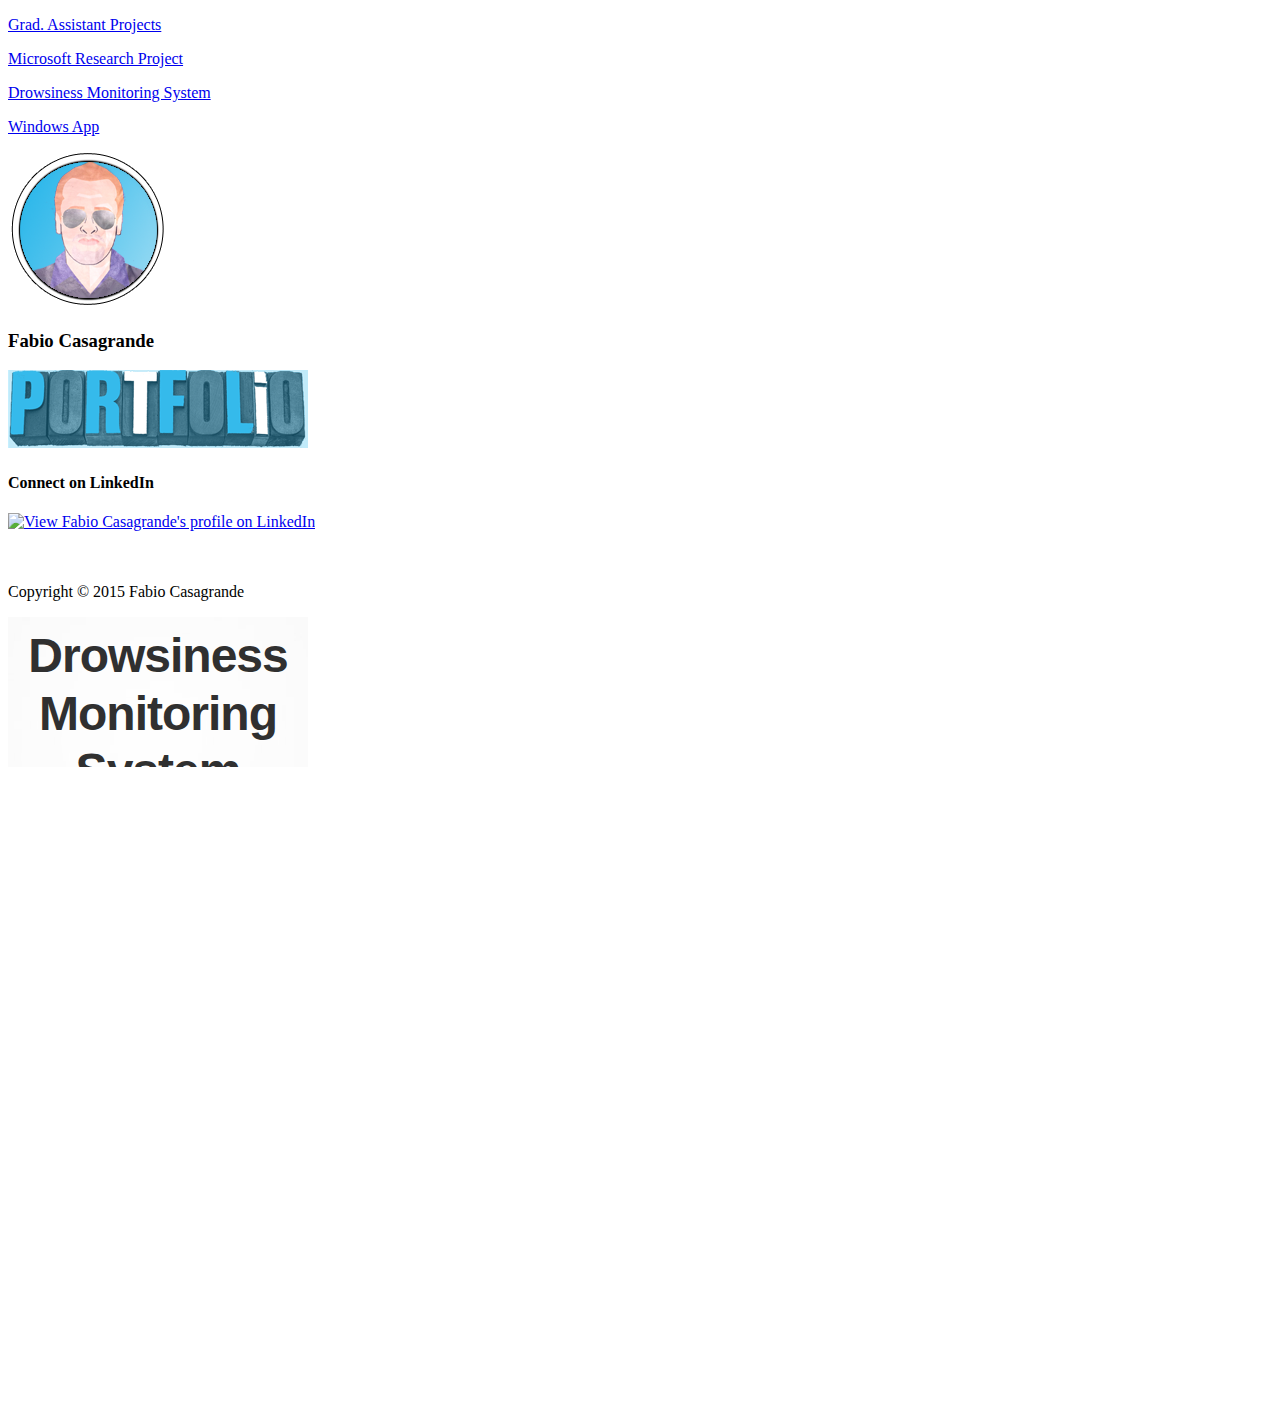
==== index.html @ 585db5ac "first commit" ====
<!DOCTYPE html> 

<html>
 
		
	<head>
    
        <meta http-equiv="Content-Type" content="text/html; charset=utf-8" />
	
        <meta http-equiv="X-UA-Compatible" content="chrome=1">
        <meta http-equiv="X-Frame-Options" content="allow">        
        <link rel="stylesheet" type="text/css" href="style/style.css" />
		
		<link rel="stylesheet" type="text/css" href="style/style2.css" />
		<link rel="stylesheet" type="text/css" href="style/button.css" />
		<link rel="stylesheet" type="text/css" href="style/menu.css" />
		
		<!-- JavaScript Includes -->
         <script src="http://ajax.googleapis.com/ajax/libs/jquery/1.3.2/jquery.min.js"></script>
		 <script src="jquery.scrollTo-1.4.2/jquery.scrollTo-min.js"></script>
		 <script src="scripts/sc1.js"></script>
		 
		<!-- tabs -->
		  
		
		
  

       
		
    </head>
 
 
	<body>
 

		<div id="centerbar">

			
			<div id="sidebarRight">
			
				<div id="menu">
					<nav class="clear"> <!-- The nav link semantically marks your main site navigation -->
					
						<p><a onclick="sc1.hideOpenFrame()" href="#article2" class="btn">Grad. Assistant Projects</a></p>
						<p><a onclick="sc1.hideOpenFrame()" href="#project1" class="btn">Microsoft Research Project</a></p>
						<p><a onclick="sc1.hideOpenFrame()" href="#project3" class="btn">Drowsiness Monitoring System</a></p>
						<p><a onclick="sc1.hideOpenFrame()" href="#project4" class="btn">Windows App</a></p>
						
						
					</nav>
				</div>
			
			</div>
	
 
   

			<div id="sidebarLeft">
	
				<div id="fabio">
					<image src="img/fabio.png">
					
				</div>
				
				<h3 id="header1">Fabio Casagrande</h3>
				
				
				<div id="portfolio">
					<image src="img/portfolio.png">
					
				</div>
				<div class="hot-container">
					
					<div class="line"></div>
			        <h4 id="header1">Connect on LinkedIn</h4>
					<a href="https://www.linkedin.com/pub/fabio-casagrande/5a/b1a/585">
						<img src="https://static.licdn.com/scds/common/u/img/webpromo/btn_viewmy_160x33.png" width="160" height="33" border="0" alt="View Fabio Casagrande's profile on LinkedIn">
					</a>
					<div class="line"></div>
					
				</div>
	
			<p id="copy"><br><br>Copyright © 2015 Fabio Casagrande </p>
	
			</div>
    
			<div id="main-content">
			
		     <div><object id="frame" class="box-centerside"target="top" type="text/html" data="https://rawgit.com/fabiocasagrande/Pairs-and-Other-Tuples-Review/master/index.html"></object></div>
			<div><object id="frame1" class="box-centerside"target="top" type="text/html" data="https://rawgit.com/fabiocasagrande/Constraint-Graphs/master/index.html" ></object></div>
			<div><object id="frame2" class="box-centerside"target="top" type="text/html" data="drowsiness/index.html" ></object></div>
			<div><object id="frame3" class="box-centerside"target="top" type="text/html" data="microsoft/indexMs.html" ></object></div>

		 
		 <br><br><br>
			<section id="articles"> <!-- A new section with the articles -->

			    <article id="project2" ></article>
                <article id="project1" ></article>
				<article id="project3" ></article>
				<article id="project4" ></article>
				
				
				
				
            
			</section>
		 
		 <br><br><br><br><br><br><br><br><br><br><br><br><br><br><br><br><br><br><br><br><br><br><br><br><br><br><br><br><br><br><br><br><br>
		 
		 
		 
			
			</div>
		</div>
		
		
	</body>
</html>
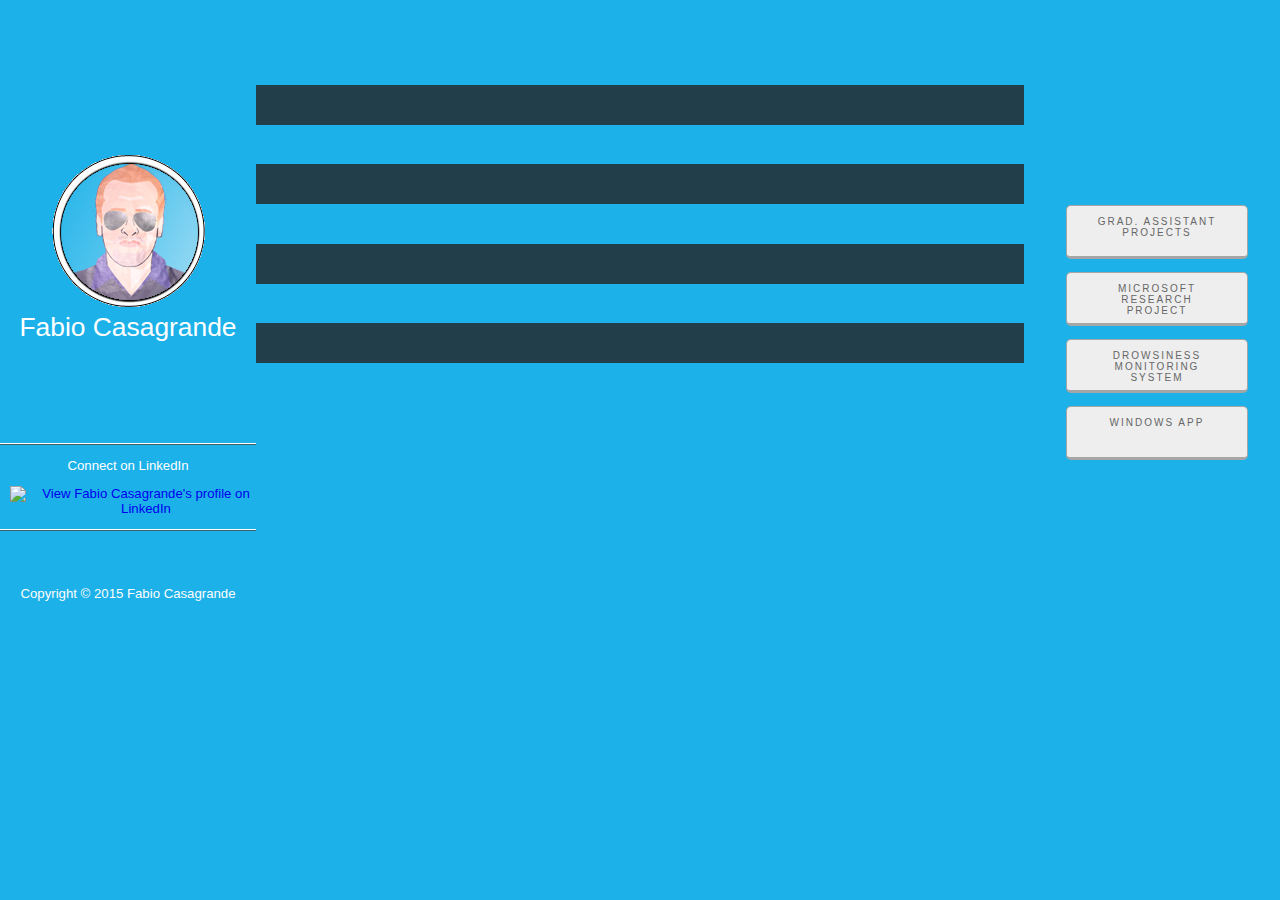
==== commit cc4a9783: "minor changes" ====
--- a/index.html
+++ b/index.html
@@ -39,13 +39,13 @@
 			
 			<div id="sidebarRight">
 			
-				<div id="menu">
+				<div style="margin-left:10px;" id="menu">
 					<nav class="clear"> <!-- The nav link semantically marks your main site navigation -->
 					
-						<p><a onclick="sc1.hideOpenFrame()" href="#article2" class="btn">Grad. Assistant Projects</a></p>
-						<p><a onclick="sc1.hideOpenFrame()" href="#project1" class="btn">Microsoft Research Project</a></p>
-						<p><a onclick="sc1.hideOpenFrame()" href="#project3" class="btn">Drowsiness Monitoring System</a></p>
-						<p><a onclick="sc1.hideOpenFrame()" href="#project4" class="btn">Windows App</a></p>
+						<p><a href="#article2" class="btn">Grad. Assistant Projects</a></p>
+						<p><a href="#project1" class="btn">Microsoft Research Project</a></p>
+						<p><a href="#project3" class="btn">Drowsiness Monitoring System</a></p>
+						<p><a href="#project4" class="btn">Windows App</a></p>
 						
 						
 					</nav>
@@ -66,10 +66,7 @@
 				<h3 id="header1">Fabio Casagrande</h3>
 				
 				
-				<div id="portfolio">
-					<image src="img/portfolio.png">
-					
-				</div>
+		
 				<div class="hot-container">
 					
 					<div class="line"></div>
@@ -86,12 +83,12 @@
 			</div>
     
 			<div id="main-content">
-			
+			<!--
 		     <div><object id="frame" class="box-centerside"target="top" type="text/html" data="https://rawgit.com/fabiocasagrande/Pairs-and-Other-Tuples-Review/master/index.html"></object></div>
 			<div><object id="frame1" class="box-centerside"target="top" type="text/html" data="https://rawgit.com/fabiocasagrande/Constraint-Graphs/master/index.html" ></object></div>
 			<div><object id="frame2" class="box-centerside"target="top" type="text/html" data="drowsiness/index.html" ></object></div>
 			<div><object id="frame3" class="box-centerside"target="top" type="text/html" data="microsoft/indexMs.html" ></object></div>
-
+-->
 		 
 		 <br><br><br>
 			<section id="articles"> <!-- A new section with the articles -->
--- a/style/style.css
+++ b/style/style.css
@@ -0,0 +1,114 @@
+.line{
+	/* The dividing line: */
+	height:1px;
+	background-color:#ffffff;
+	border-bottom:1px solid #416371;
+	margin:1em 0;
+	overflow:hidden;
+}
+
+/* H3 headers style*/
+ h3{
+	font-family:forte,"Myriad Pro","Helvetica Neue",Helvetica,Arial,Sans-Serif;
+	font-size:2em;
+	font-weight:normal;
+	color:#ffffff;
+	margin:0 0 1em;
+}
+/* H3 headers style*/
+ h4{
+	font-size:1em;
+	font-weight:normal;
+	color:#ffffff;
+	margin:0 0 1em;
+}
+
+body {
+    padding: 0;
+    margin: 0;
+}
+
+
+#sidebarRight {
+    position: fixed;
+    top: 0px;
+    right: 0px;
+    bottom: 0px;
+    width: 20%;
+    background-color:#1cb2e9;
+
+}
+#sidebarLeft {
+    position: fixed;
+    top: 0px;
+    left: 0px;
+    bottom: 0px;
+    width: 20%;
+   background-color:#1cb2e9;
+}
+
+
+#centerbar{
+    
+    margin-left: 20%;
+	margin-right: 20%;
+    
+}
+
+ #frame{
+	
+	position:fixed;
+	width:60%;
+	height:100%; 
+	overflow:auto;
+	display:none;
+	
+ }
+ 
+  #frame1{
+	
+	position:fixed;
+	width:60%;
+	height:100%; 
+	overflow:auto;
+	display:none;
+ }
+    
+  #frame2{
+	
+	position:fixed;
+	width:60%;
+	height:100%; 
+	overflow:auto;
+	display:none;
+ }
+    #frame3{
+	
+	position:fixed;
+	width:60%;
+	height:100%; 
+	overflow:auto;
+	display:none;
+ } 
+  
+  
+ 
+  #menu{
+	 text-align:center;
+	 margin-top:80%;
+	
+ }
+ #header1,#copy{
+	 text-align:center;
+	
+ }
+ #fabio{
+	 text-align:center;
+	  margin-top:60%;
+ }
+ 
+ 
+#tab1,#tab2{
+	background-color:#e8e8e8;
+	
+}
--- a/style/style2.css
+++ b/style/style2.css
@@ -0,0 +1,72 @@
+
+
+
+
+
+body{
+	/* Setting the default text color, size, page background and a font stack: */
+	font-size:0.825em;
+	color:#fcfcfc;
+	background-color:#1cb2e9;
+	font-family:Arial, Helvetica, sans-serif;
+}
+
+/* The clearfix hack to clear the floats: */
+
+.clear:after{
+	content: ".";
+	display: block;
+	height: 0;
+	clear: both;
+	visibility: hidden;
+}
+
+/* Article styles: */
+
+#page{
+	width:960px;
+	margin:0 auto;
+	position:relative;
+}
+
+article{
+	background-color:#213E4A;
+	margin:3em 0;
+	padding:20px;
+	
+	text-shadow:0 2px 0 black;
+}
+
+figure{
+	border:3px solid #142830;
+	float:right;
+	height:300px;
+	margin-left:15px;
+	overflow:hidden;
+	width:500px;
+}
+
+figure:hover{
+	-moz-box-shadow:0 0 2px #4D7788;
+	-webkit-box-shadow:0 0 2px #4D7788;
+	box-shadow:0 0 2px #4D7788;
+}
+
+figure img{
+	margin-left:-60px;
+}
+
+/* Footer styling: */
+
+footer{
+	margin-bottom:30px;
+	text-align:center;
+	font-size:0.825em;
+}
+
+
+footer p{
+	margin-bottom:-2.5em;
+	position:relative;
+}
+
--- a/style/button.css
+++ b/style/button.css
@@ -0,0 +1,97 @@
+.hot-container p { margin-top: 10px; }
+a { text-decoration: none; margin: 0 10px; }
+
+.hot-container {
+	min-height: 100px;
+	margin-top: 100px;
+	width: 100%;
+	text-align: center;
+}
+
+a.btn {
+	display: inline-block;
+	color: #666;
+	background-color: #eee;
+	text-transform: uppercase;
+	letter-spacing: 2px;
+	font-size: 10px;
+	padding: 10px 30px;
+	border-radius: 5px;
+	-moz-border-radius: 5px;
+	-webkit-border-radius: 5px;
+	border: 1px solid rgba(0,0,0,0.3);
+	border-bottom-width: 3px;
+	width: 120px;
+	height: 30px;
+
+}
+
+	a.btn:hover {
+		background-color: #e3e3e3;
+		border-color: rgba(0,0,0,0.5);
+	}
+	
+	a.btn:active {
+		background-color: #CCC;
+		border-color: rgba(0,0,0,0.9);
+	}
+
+/* blue button */
+
+a.btn.btn-blue {
+	background-color: #699DB6;
+	border-color: rgba(0,0,0,0.3);
+	text-shadow: 0 1px 0 rgba(0,0,0,0.5);
+	color: #FFF;
+}
+
+	a.btn.btn-blue:hover {
+		background-color: #4F87A2;
+		border-color: rgba(0,0,0,0.5);
+	}
+	
+	a.btn.btn-blue:active {
+		background-color: #3C677B;
+		border-color: rgba(0,0,0,0.9);
+	}
+
+	
+	
+	
+a.btn.btn-pers {
+	background-color: #ffffff;
+	border-color: rgba(0,0,0,0.3);
+	text-shadow: 0 1px 0 rgba(0,0,0,0.5);
+	color: #FFF;
+}
+
+	a.btn.btn-blue:hover {
+		background-color: #4F87A2;
+		border-color: rgba(0,0,0,0.5);
+	}
+	
+	a.btn.btn-blue:active {
+		background-color: #3C677B;
+		border-color: rgba(0,0,0,0.9);
+	}
+	
+	
+	
+/* red button */
+
+a.btn.btn-red {
+	background-color: #E48681;
+	border-color: rgba(0,0,0,0.3);
+	text-shadow: 0 1px 0 rgba(0,0,0,0.5);
+	color: #FFF;
+}
+
+	a.btn.btn-red:hover {
+		background-color: #DA4F49;
+		border-color: rgba(0,0,0,0.5);
+	}
+	
+	a.btn.btn-red:active {
+		background-color: #B32C24;
+		border-color: rgba(0,0,0,0.9);
+	}--- a/style/menu.css
+++ b/style/menu.css
@@ -0,0 +1,27 @@
+ul.vert-one{
+	margin:0;
+	padding:0;
+	list-style-type:none;
+	display:block;
+	font:bold 16px Helvetica, Verdana, Arial, sans-serif;
+	line-height:165%;
+	width:300px;
+	}
+
+ul.vert-one li{
+	margin:50px;
+	padding:0;
+	margin-left:0px;
+	border-top:1px solid #31b9eb;
+	border-bottom:1px solid #31b9eb;
+	}
+
+ul.vert-one li a{
+	display:block;
+	text-decoration:none;
+	color:#fff;
+	background:#600;
+	padding:0 0 0 20px;
+	width:300px;
+	}
+
